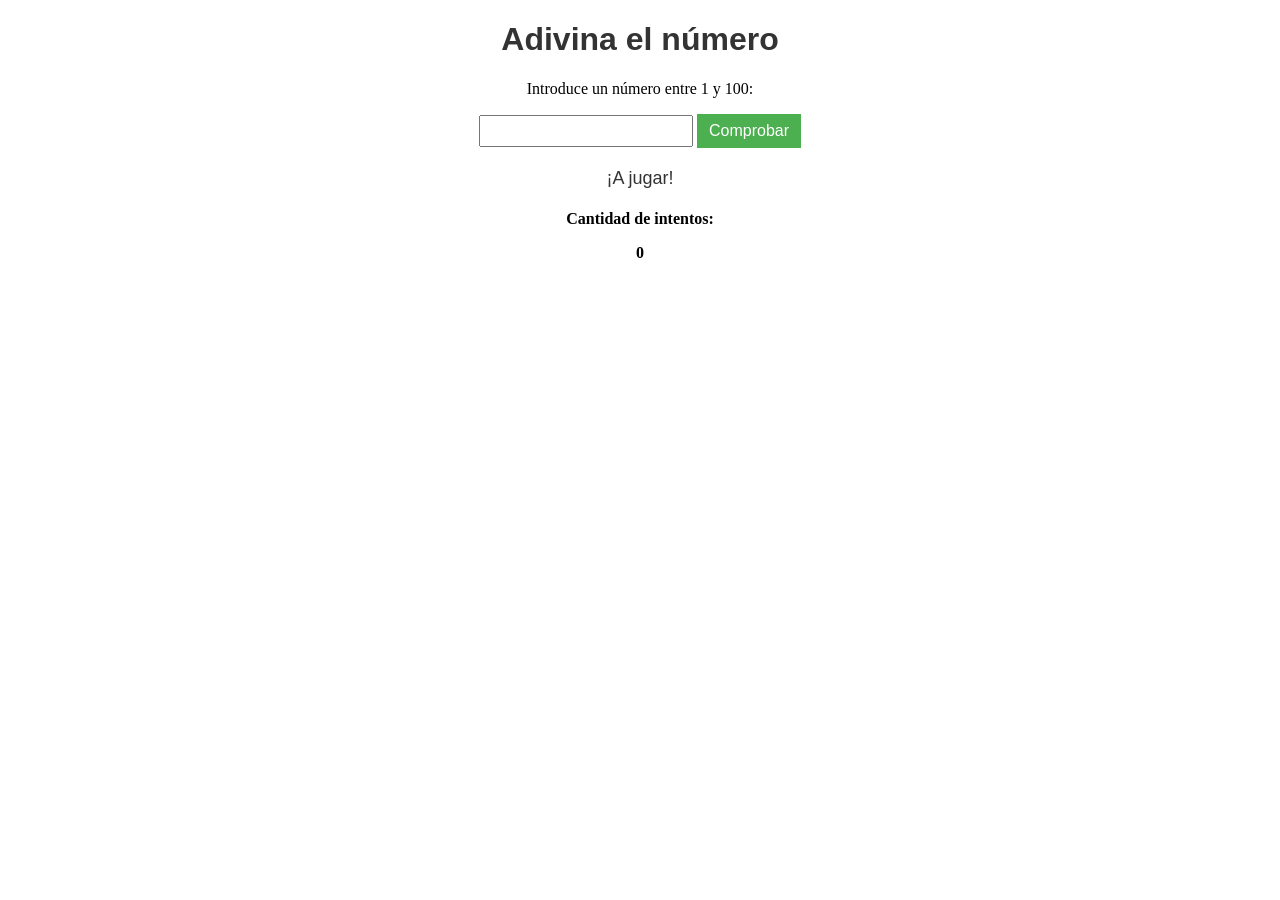
==== pages/adivinanzas.html @ a4fc25c8 "Juego de adivinanzas y calculadora con sus estilos." ====
<!DOCTYPE html>
<html lang="en">

<head>
    <meta charset="UTF-8">
    <meta name="viewport" content="width=device-width, initial-scale=1.0">
    <link rel="stylesheet" href="../styles/adivinanzas.css">
    <title>Adivinanzas</title>
</head>

<body>
    <nav>

    </nav>
    <main>
        <h1>Adivina el número</h1>
        <p>Introduce un número entre 1 y 100:</p>
        <input type="number" id="numeroEntrada">
        <button onclick="chequearResultado()">Comprobar</button>
        <p id="mensaje">¡A jugar!</p>
        <h4>Cantidad de intentos: 
            <p id="intento">0</p>
        </h4>
    </main>
    <footer>

    </footer>


    <script src="../js/adivinanzas.js"></script>
</body>

</html>
---- styles/adivinanzas.css ----
body {
    text-align: center;
}

h1 {
    color: #333;
    font-family: Arial, sans-serif;
}

input {
    padding: 5px;
    font-size: 16px;
}

button {
    padding: 8px 12px;
    background-color: #4CAF50;
    color: white;
    border: none;
    font-size: 16px;
    cursor: pointer;
}

#mensaje {
    color: #333;
    font-family: Arial, sans-serif;
    font-size: 18px;
    margin-top: 20px;
}
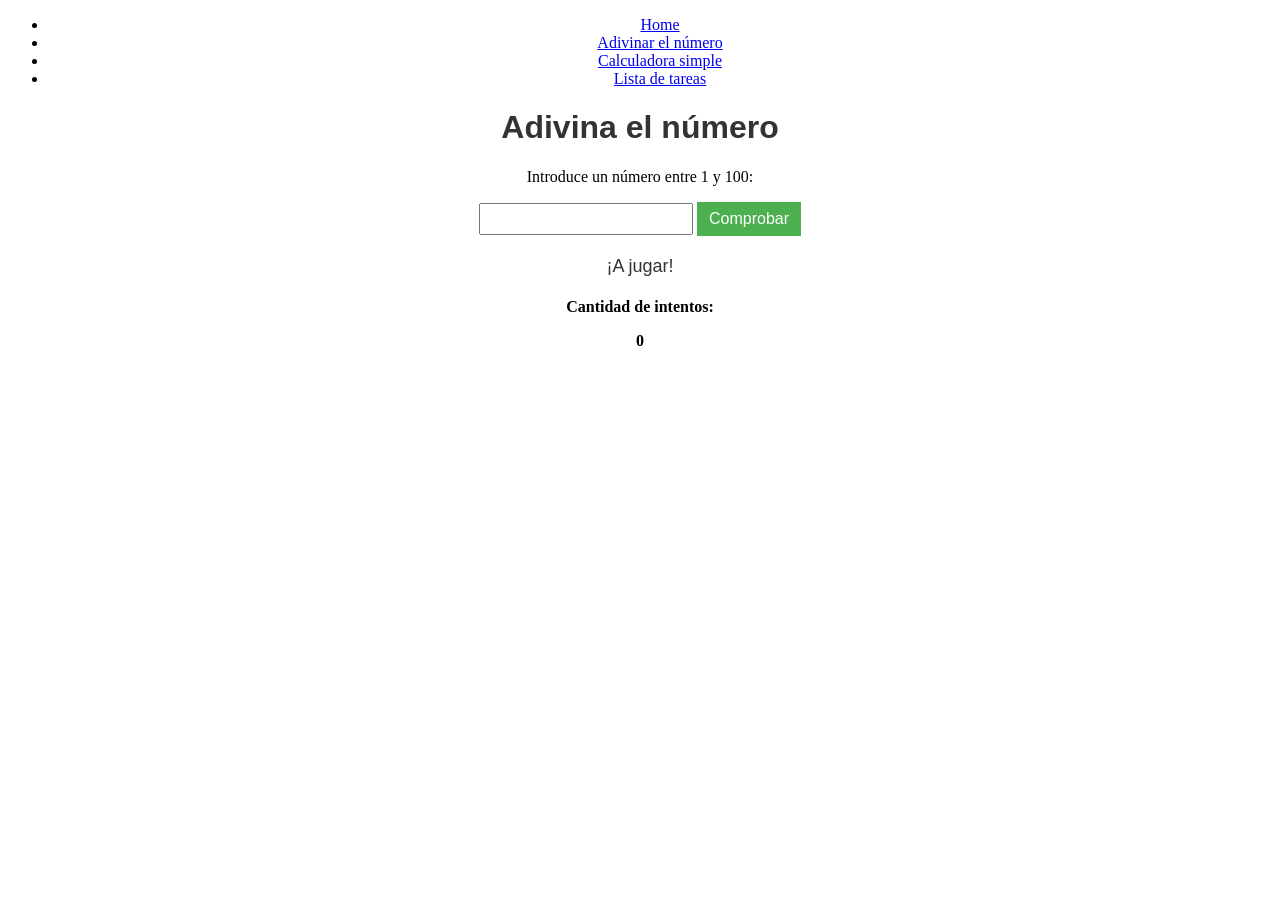
==== commit 7e6645fc: "Lista de tareas, sin estilos css. Modificaciones pequeñas." ====
--- a/pages/adivinanzas.html
+++ b/pages/adivinanzas.html
@@ -9,16 +9,23 @@
 </head>
 
 <body>
-    <nav>
-
-    </nav>
+    <header>
+        <nav>
+            <ul>
+                <li><a href="../index.html">Home</a></li>
+                <li><a href="#">Adivinar el número</a></li>
+                <li><a href="./calculadora.html">Calculadora simple</a></li>
+                <li><a href="./tareas.html">Lista de tareas</a></li>
+            </ul>
+        </nav>
+    </header>
     <main>
         <h1>Adivina el número</h1>
         <p>Introduce un número entre 1 y 100:</p>
         <input type="number" id="numeroEntrada">
         <button onclick="chequearResultado()">Comprobar</button>
         <p id="mensaje">¡A jugar!</p>
-        <h4>Cantidad de intentos: 
+        <h4>Cantidad de intentos:
             <p id="intento">0</p>
         </h4>
     </main>
